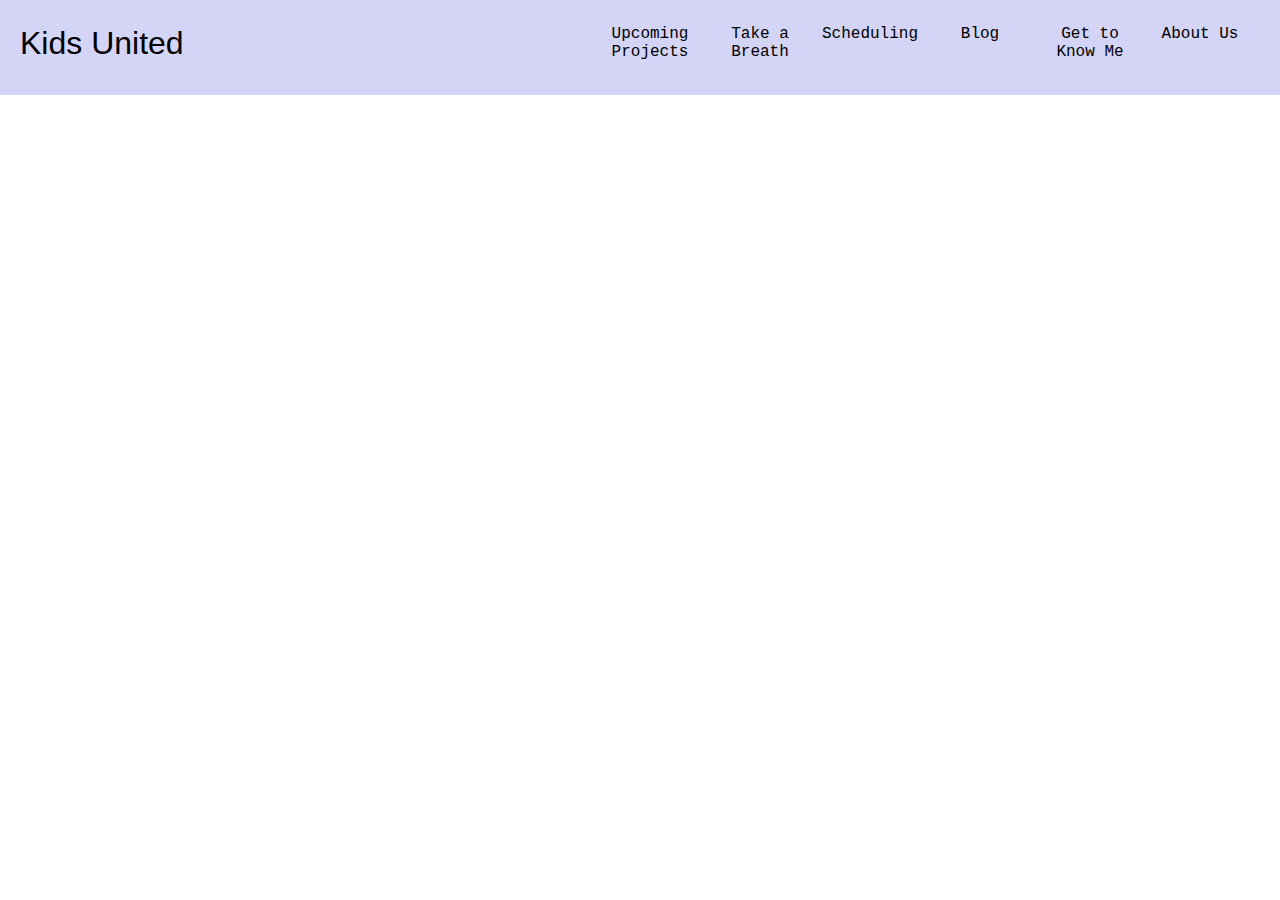
==== index.html @ bc2f67ff "first commit" ====
<!DOCTYPE html>
<html>
    <head>
        <title>Kids United</title>
        <link rel = "stylesheet" href = "styles.css"/>
        <script src = "main.js"></script>
    </head>
    <body>
        <header id = "header">
            <div id = "logo">
                Kids United
            </div>
            <nav id = "nav"></nav>
        </header>
        <div id = "content">

        </div>
    </body>
</html>
---- styles.css ----
body {
    margin: 0;
}

#header {
    height: 50px;
    background-color:rgb(212, 212, 247);
    margin: 0;
    padding: 20px;
    padding-top: 25px;
}

#logo {
    width: 200px;
    font-size: 32px;
    font-family: Impact, Haettenschweiler, 'Arial Narrow Bold', sans-serif;
    float: left;
}

.nav_link {
    display: block;
    cursor: pointer;
    width: 100px;
    height: 50px;
    text-align: center;
    font-family: 'Courier New', Courier, monospace;
    float: right;
    margin-right: 10px;
}

.nav_link:hover {
    color: rgb(0, 0, 223);
}

.page {
    width: 100%;
    height: 100%;
    border: none;
}
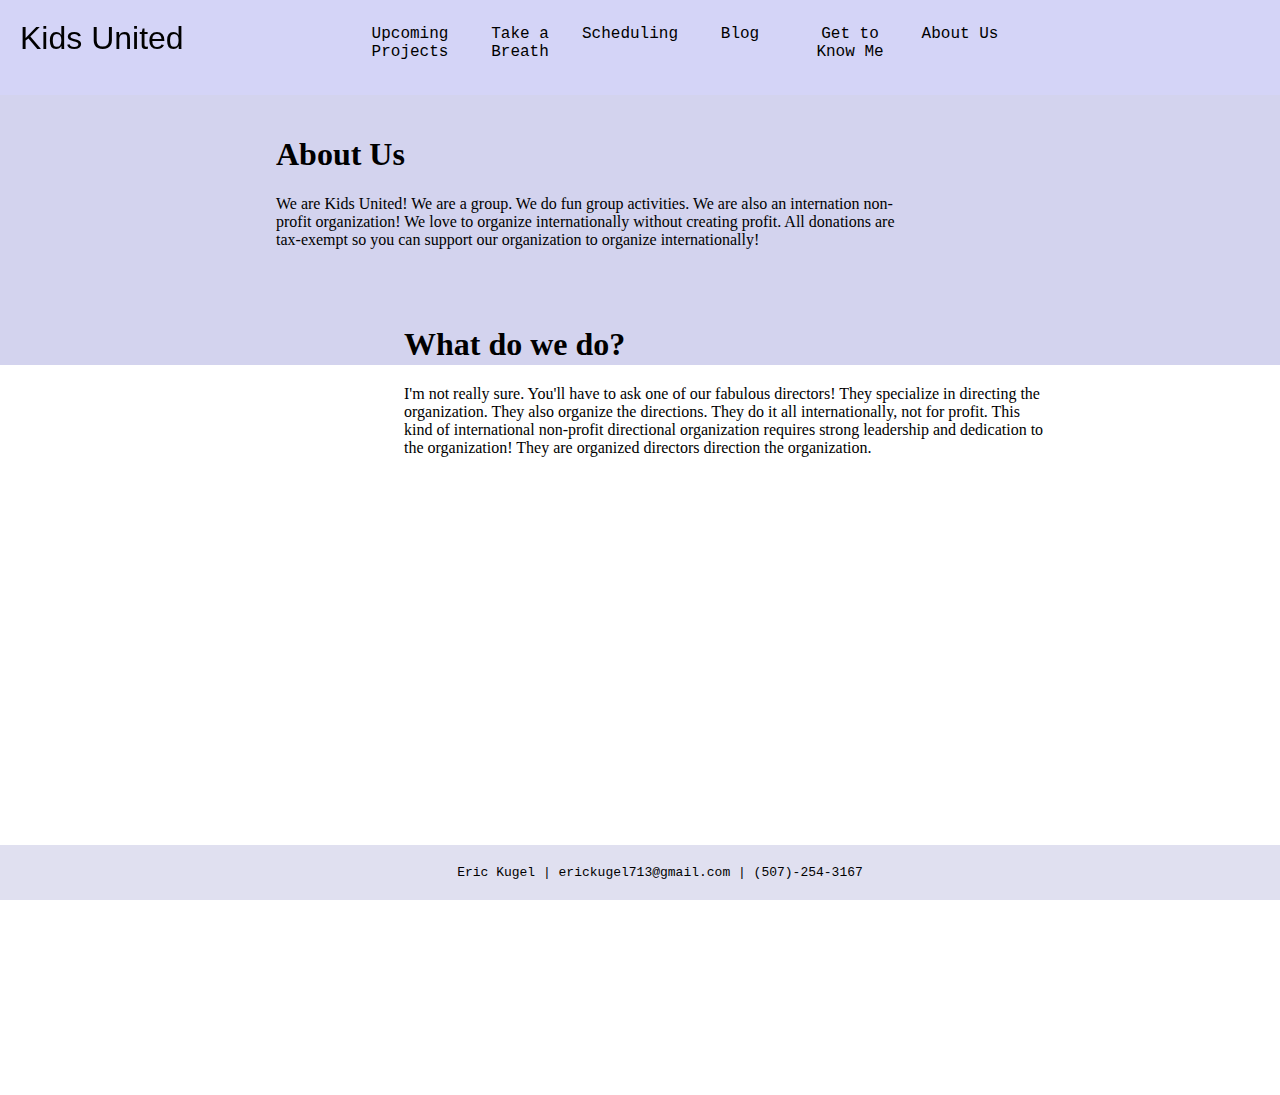
==== commit a9c5f78e: "CSS makes me cry" ====
--- a/index.html
+++ b/index.html
@@ -15,5 +15,8 @@
         <div id = "content">
 
         </div>
+        <footer>
+            Eric Kugel  |  erickugel713@gmail.com  | (507)-254-3167
+        </footer>
     </body>
 </html>--- a/styles.css
+++ b/styles.css
@@ -1,13 +1,20 @@
 body {
     margin: 0;
+    overflow: hidden;
 }
 
 #header {
-    height: 50px;
+    display: flex;
     background-color:rgb(212, 212, 247);
     margin: 0;
     padding: 20px;
     padding-top: 25px;
+}
+
+#content {
+    display: flex;
+    width: 100%;
+    height: 100%;
 }
 
 #logo {
@@ -15,6 +22,9 @@
     font-size: 32px;
     font-family: Impact, Haettenschweiler, 'Arial Narrow Bold', sans-serif;
     float: left;
+    position: fixed;
+    left: 20px;
+    top: 20px;
 }
 
 .nav_link {
@@ -29,11 +39,69 @@
 }
 
 .nav_link:hover {
-    color: rgb(0, 0, 223);
+    color: rgb(104, 184, 137);
 }
 
 .page {
     width: 100%;
+    height: 1000px;
+    border: none;
+    flex: 1;
+}
+
+.section {
+    background-color:#d3d3ee;
+    width: 100%;
     height: 100%;
-    border: none;
+    padding: 20px;
+}
+
+@keyframes left_slide {
+    from {
+        margin-left: 15%;
+        opacity: 0%;
+    } to {
+        margin-left: 20%;
+        opacity: 100%;
+    }
+}
+
+@keyframes right_slide {
+    from {
+        margin-right: 15%;
+        opacity: 0%;
+    } to {
+        margin-right: 20%;
+        opacity: 100%;
+    }
+}
+
+#nav {
+    float: right;
+    width: 1000px;
+}
+
+.slide_left {
+    animation-name: left_slide;
+    animation-duration: 1s; 
+    margin-left: 20%;
+    width: 50%;
+}
+
+.slide_right {
+    animation-name: right_slide;
+    animation-duration: 1s;
+    margin-right: 20%;
+    width: 50%;
+    float: right;
+}
+
+footer {
+    background-color:rgb(224, 224, 240);
+    font-family: monospace;
+    padding: 20px;
+    text-align: center;
+    position: fixed;
+    bottom: 0;
+    width: 100%;
 }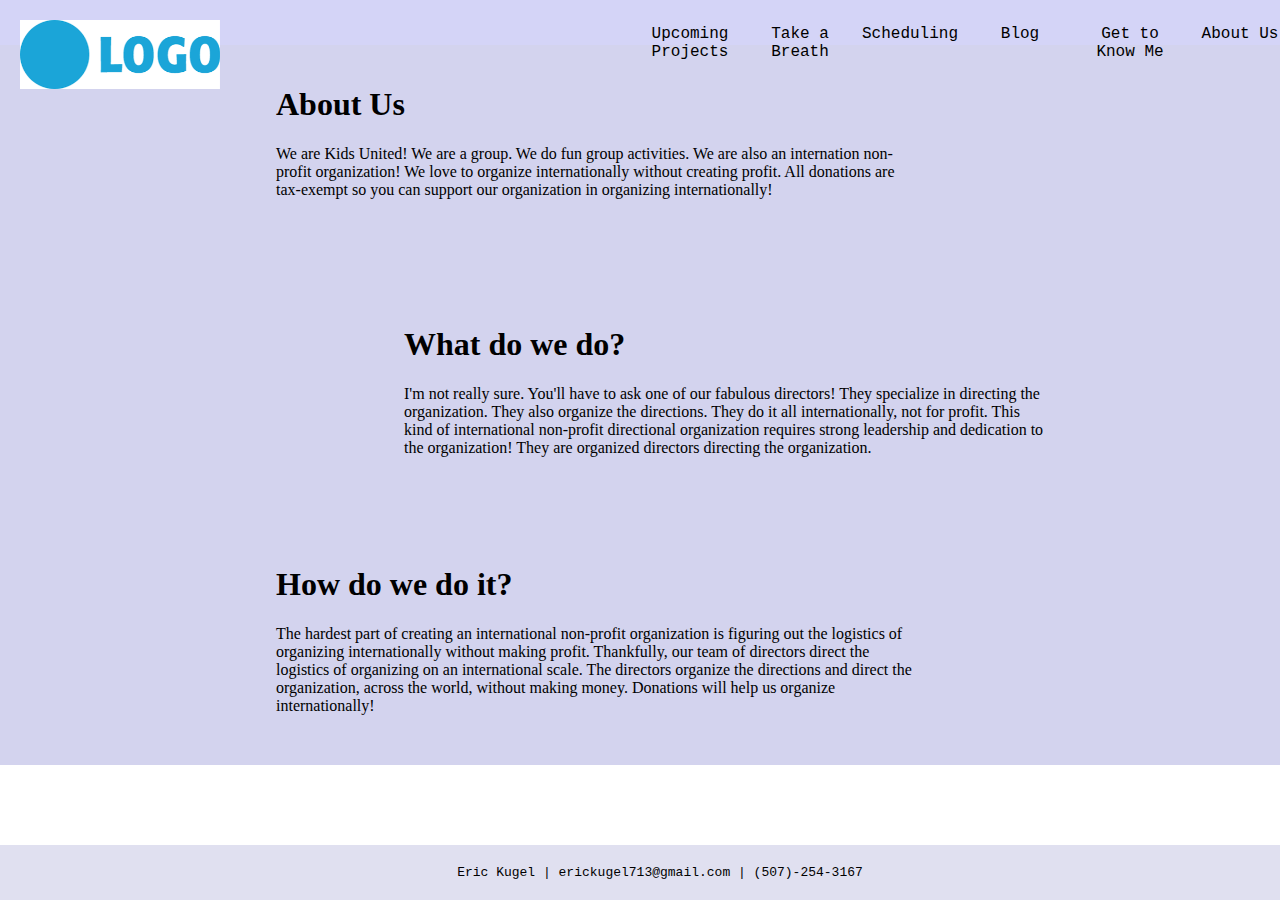
==== commit 3d543a54: "Fixed a lot of stuff" ====
--- a/index.html
+++ b/index.html
@@ -8,7 +8,7 @@
     <body>
         <header id = "header">
             <div id = "logo">
-                Kids United
+                <img id = "logo_image" src = "_lib/logo.png"/>
             </div>
             <nav id = "nav"></nav>
         </header>
--- a/styles.css
+++ b/styles.css
@@ -1,18 +1,17 @@
 body {
     margin: 0;
-    overflow: hidden;
+    overflow-x: hidden;
 }
 
 #header {
-    display: flex;
     background-color:rgb(212, 212, 247);
     margin: 0;
     padding: 20px;
     padding-top: 25px;
+    width: 100%;
 }
 
 #content {
-    display: flex;
     width: 100%;
     height: 100%;
 }
@@ -25,6 +24,11 @@
     position: fixed;
     left: 20px;
     top: 20px;
+}
+
+#logo_image {
+    width: 200px;
+    height: auto;
 }
 
 .nav_link {
@@ -44,16 +48,16 @@
 
 .page {
     width: 100%;
-    height: 1000px;
     border: none;
-    flex: 1;
+    margin-bottom: 50px;
 }
 
 .section {
     background-color:#d3d3ee;
     width: 100%;
-    height: 100%;
     padding: 20px;
+    height: 200px;
+    padding-bottom: 20px;
 }
 
 @keyframes left_slide {
@@ -78,7 +82,6 @@
 
 #nav {
     float: right;
-    width: 1000px;
 }
 
 .slide_left {
